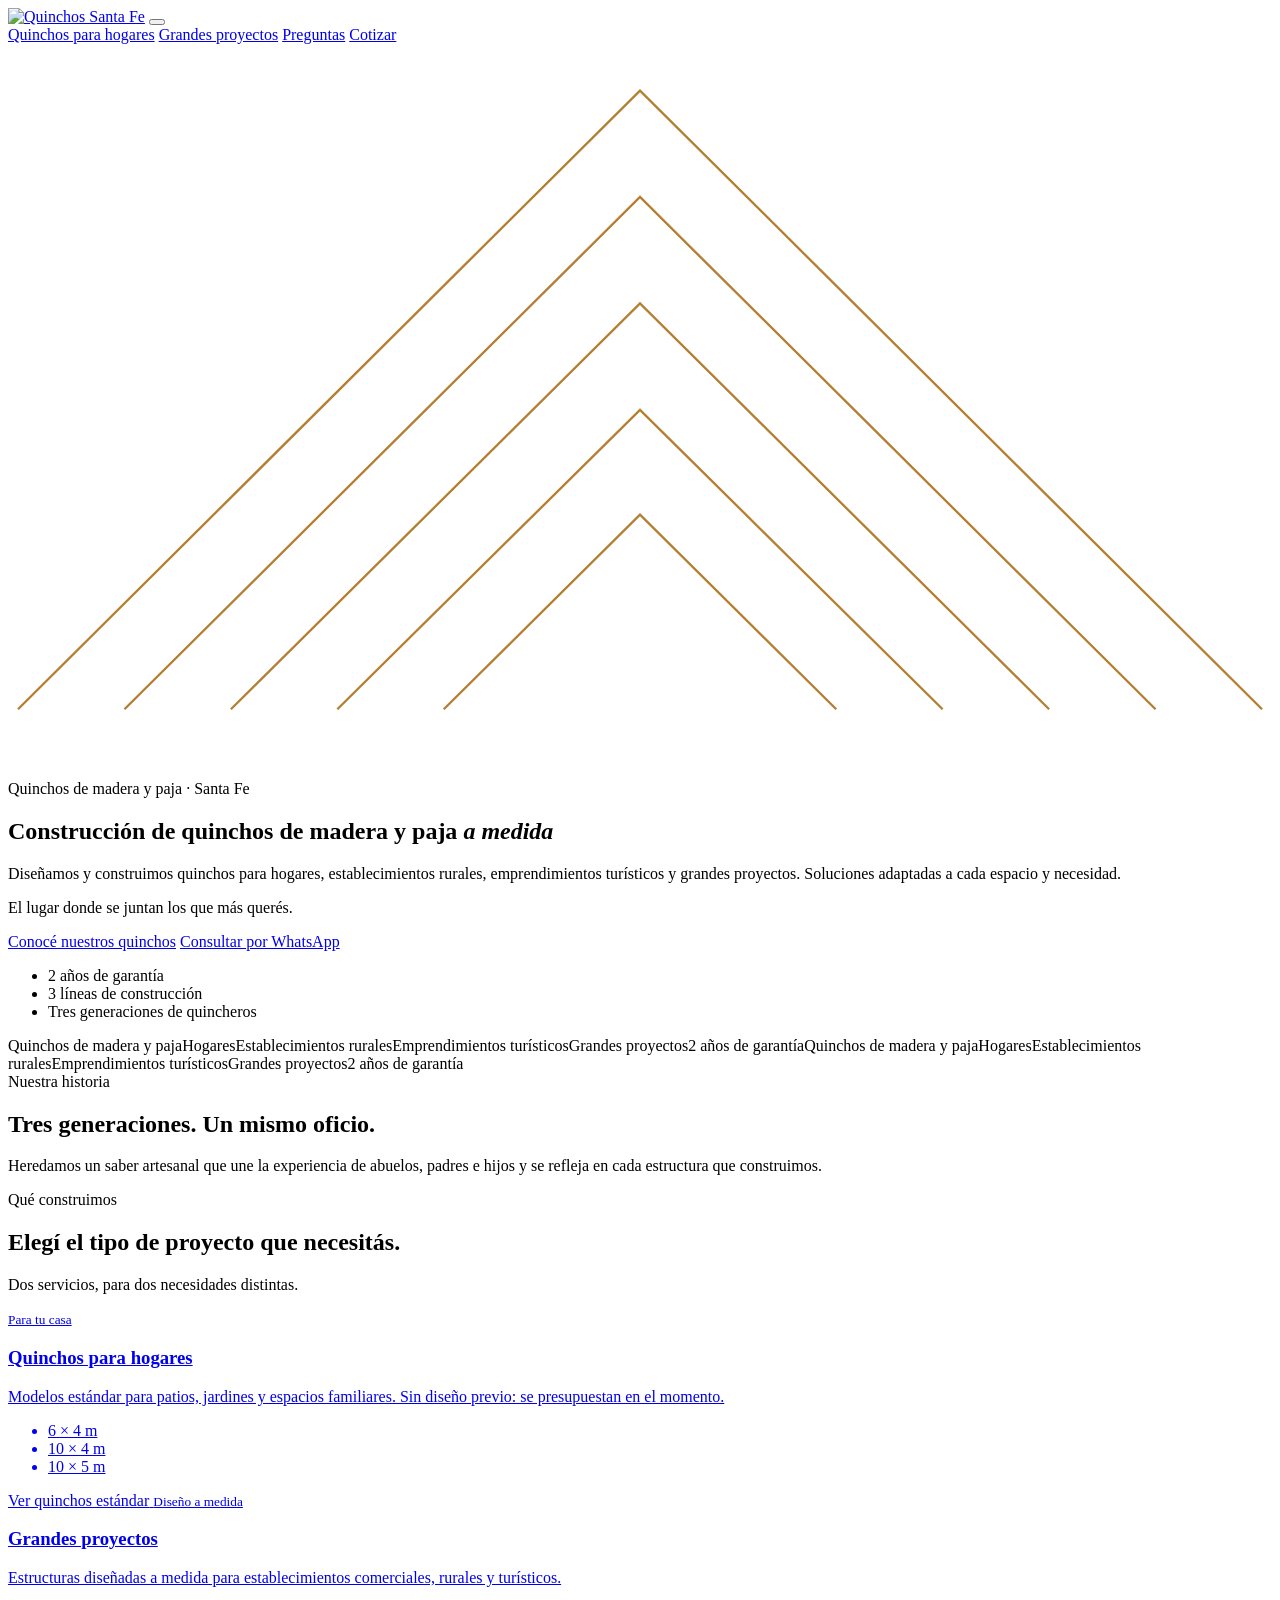
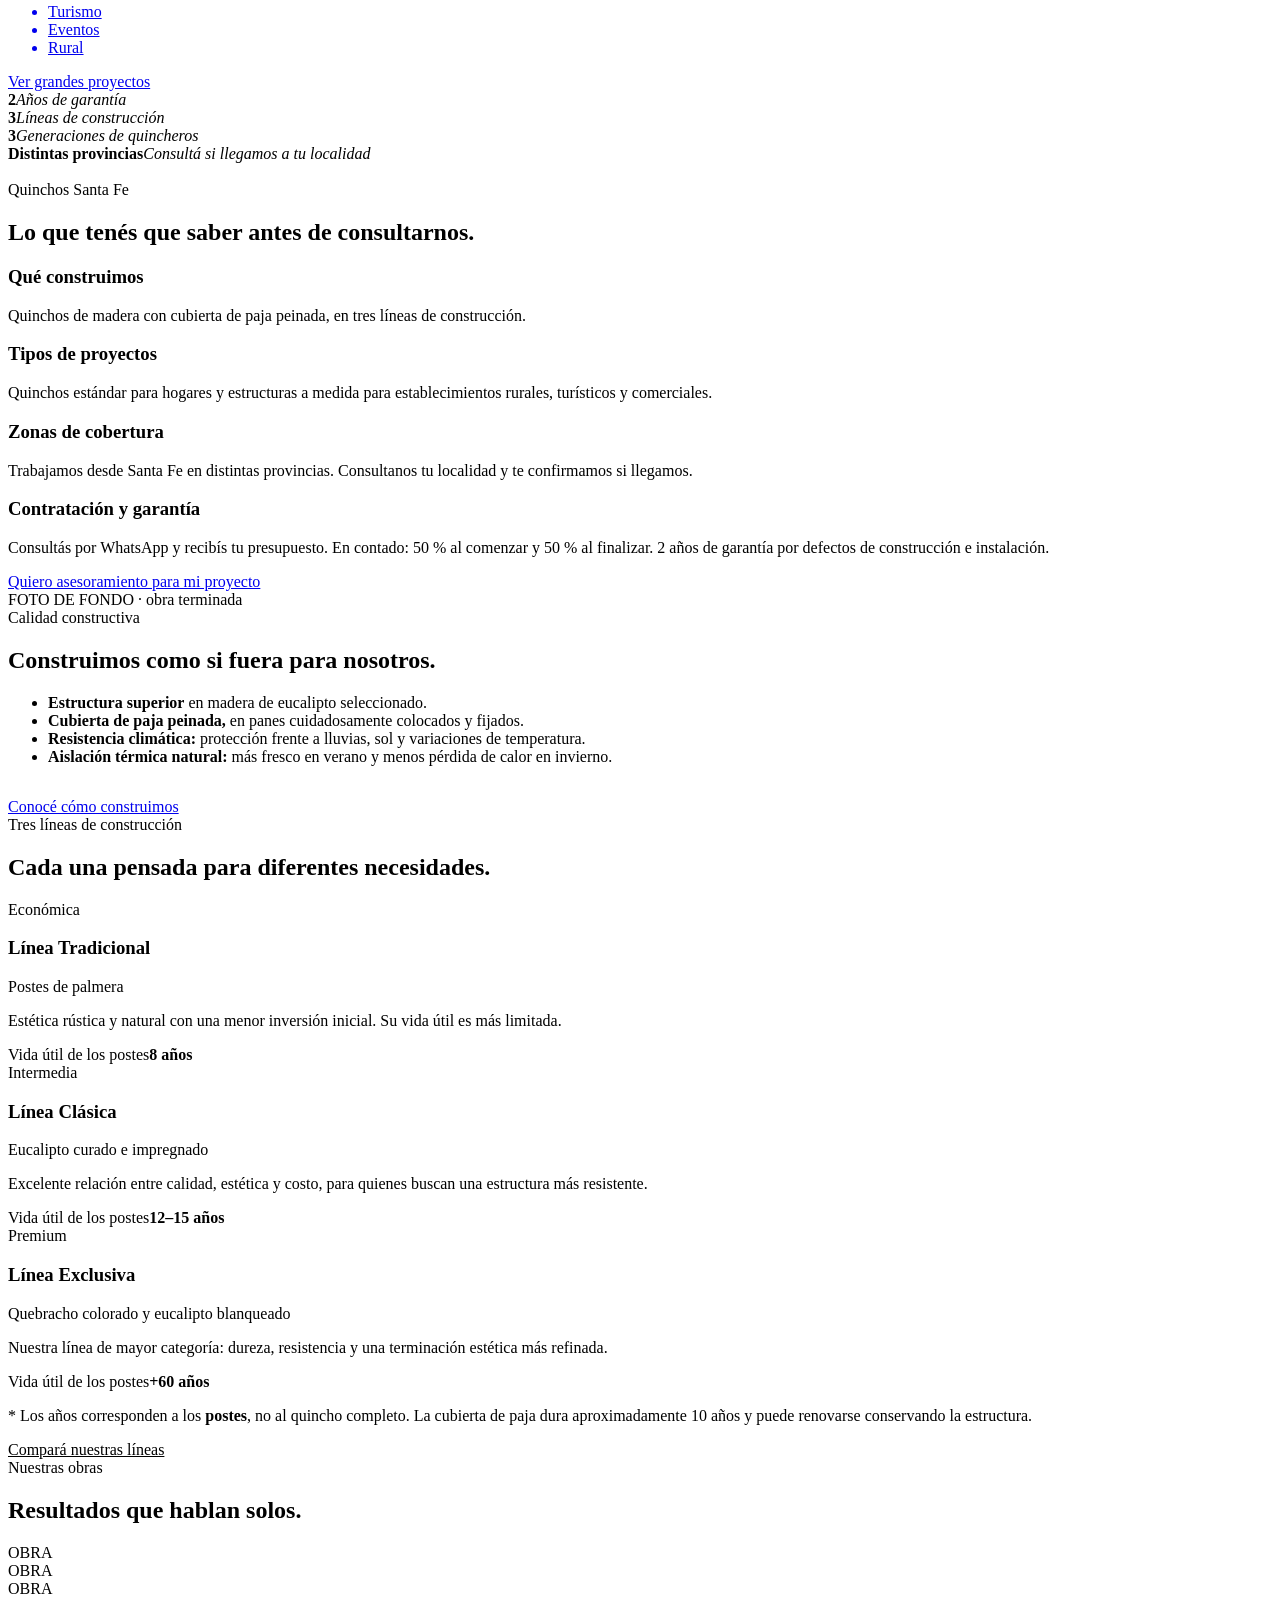
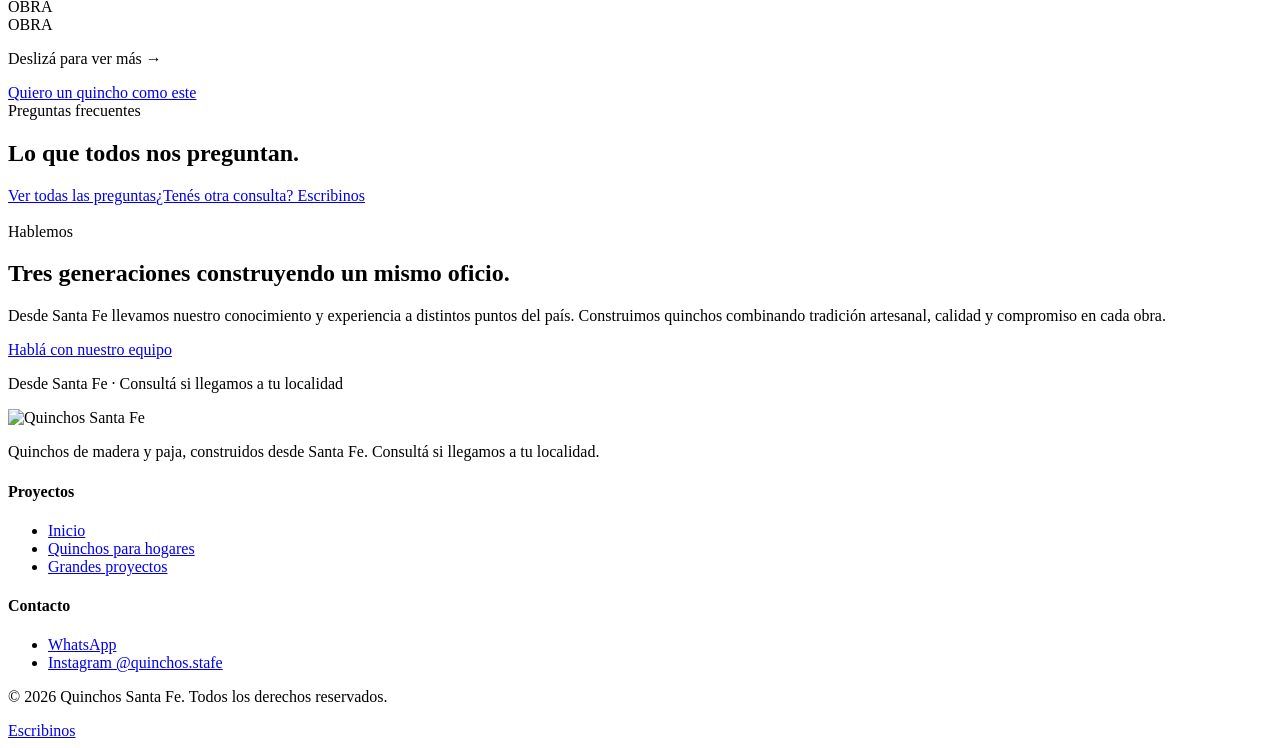
==== landings/institucional/index.html @ 36c2dd11 "Landings: ajustes de los PowerPoint (CTAs por seccion, FAQ por landing, foto de fondo, galeria desli" ====
<!doctype html>
<html lang="es-AR">
<head>
  <meta charset="utf-8">
  <meta name="viewport" content="width=device-width, initial-scale=1">
  <title>Quinchos de madera y paja a medida | Quinchos Santa Fe</title>
  <meta name="description" content="Construcción de quinchos de madera y paja a medida para hogares, establecimientos rurales, emprendimientos turísticos y grandes proyectos. Tres generaciones de quincheros.">
  <meta property="og:title" content="Quinchos de madera y paja a medida | Quinchos Santa Fe">
  <meta property="og:description" content="Construcción de quinchos de madera y paja a medida para hogares, establecimientos rurales, emprendimientos turísticos y grandes proyectos. Tres generaciones de quincheros.">
  <meta property="og:type" content="website">
  <link rel="preconnect" href="https://fonts.googleapis.com">
  <link rel="preconnect" href="https://fonts.gstatic.com" crossorigin>
  <link href="https://fonts.googleapis.com/css2?family=Poppins:wght@300;400;500;600&display=swap" rel="stylesheet">
  <link rel="stylesheet" href="https://cdn.jsdelivr.net/npm/lenis@1.1.13/dist/lenis.css">
  <link rel="stylesheet" href="/assets/css/base.css">
  <link rel="stylesheet" href="/assets/css/site.css">
</head>
<body data-landing="institucional">

<header class="site-header">
  <div class="container">
    <a href="/" class="logo" aria-label="Quinchos Santa Fe"><img src="/assets/img/logo-claro.png" alt="Quinchos Santa Fe" width="623" height="354"></a>
    <button class="nav-toggle" aria-label="Abrir menú" aria-expanded="false"><span></span></button>
    <nav class="nav">
      <a href="/minorista">Quinchos para hogares</a>
      <a href="/mayorista">Grandes proyectos</a>
      <a href="#faq">Preguntas</a>
      <a href="#contacto" class="btn btn--wa" data-wa="Hola! Quiero consultar por un quincho. ¿Me pueden asesorar?" data-loc="header">Cotizar</a>
    </nav>
  </div>
</header>

<main>
  <section class="hero hero--video">
    <!-- VIDEO DE PORTADA (pendiente): subí el archivo a landings/assets/video/portada.mp4
         (horizontal 1920x1080, sin audio, 10-15 s, menos de 8 MB) y quitá los comentarios de la línea de abajo:
    <video class="hero__video" autoplay muted loop playsinline preload="metadata" aria-hidden="true"><source src="/assets/video/portada.mp4" type="video/mp4"></video>
    -->
    <div class="hero__art" data-draw aria-hidden="true">
      <svg viewBox="0 0 760 440" fill="none" stroke="#B47F31" stroke-width="1.4">
        <path d="M6 400 L380 28 L754 400"/><path d="M70 400 L380 92 L690 400"/><path d="M134 400 L380 156 L626 400"/><path d="M198 400 L380 220 L562 400"/><path d="M262 400 L380 283 L498 400"/>
      </svg>
    </div>
    <div class="container">
      <span class="eyebrow" data-hero>Quinchos de madera y paja · Santa Fe</span>
      <h1 data-hero>Construcción de quinchos de madera y paja <em>a medida</em></h1>
      <p class="lead" data-hero>Diseñamos y construimos quinchos para hogares, establecimientos rurales, emprendimientos turísticos y grandes proyectos. Soluciones adaptadas a cada espacio y necesidad.</p>
      <p class="hero__quote" data-hero>El lugar donde se juntan los que más querés.</p>
      <div class="hero__cta" data-hero>
        <a href="#caminos" class="btn btn--primary">Conocé nuestros quinchos</a>
        <a href="#" class="btn btn--wa" data-wa="Hola! Quiero consultar por un quincho. ¿Me pueden asesorar?" data-loc="portada">Consultar por WhatsApp</a>
      </div>
      <ul class="hero__badges" data-hero>
        <li>2 años de garantía</li>
        <li>3 líneas de construcción</li>
        <li>Tres generaciones de quincheros</li>
      </ul>
    </div>
    <span class="scroll-hint"></span>
  </section>

  <div class="marquee" aria-hidden="true">
    <div class="marquee__track">
      <span>Quinchos de madera y paja</span><span>Hogares</span><span>Establecimientos rurales</span><span>Emprendimientos turísticos</span><span>Grandes proyectos</span><span>2 años de garantía</span><span>Quinchos de madera y paja</span><span>Hogares</span><span>Establecimientos rurales</span><span>Emprendimientos turísticos</span><span>Grandes proyectos</span><span>2 años de garantía</span>
    </div>
  </div>

  <section class="section legacy has-pattern has-pattern--soft">
    <div class="container">
      <span class="eyebrow" data-reveal>Nuestra historia</span>
      <h2 data-reveal>Tres generaciones. Un mismo oficio.</h2>
      <div class="diamond-rule" style="max-width:260px;margin-inline:auto" data-reveal><i></i></div>
      <p data-reveal>Heredamos un saber artesanal que une la experiencia de abuelos, padres e hijos y se refleja en cada estructura que construimos.</p>
    </div>
  </section>

  <section class="section" id="caminos" style="padding-top:0">
    <div class="container">
      <div class="section-head" data-reveal>
        <span class="eyebrow">Qué construimos</span>
        <h2>Elegí el tipo de proyecto que necesitás.</h2>
        <p class="lead">Dos servicios, para dos necesidades distintas.</p>
      </div>
      <div class="paths" data-stagger>
        <a href="/minorista" class="path">
          <small>Para tu casa</small>
          <h3>Quinchos para hogares</h3>
          <p>Modelos estándar para patios, jardines y espacios familiares. Sin diseño previo: se presupuestan en el momento.</p>
          <ul><li>6 × 4 m</li><li>10 × 4 m</li><li>10 × 5 m</li></ul>
          <span class="path__link">Ver quinchos estándar</span>
        </a>
        <a href="/mayorista" class="path path--olive">
          <small>Diseño a medida</small>
          <h3>Grandes proyectos</h3>
          <p>Estructuras diseñadas a medida para establecimientos comerciales, rurales y turísticos.</p>
          <ul><li>Turismo</li><li>Eventos</li><li>Rural</li></ul>
          <span class="path__link">Ver grandes proyectos</span>
        </a>
      </div>
    </div>
  </section>

  <section class="section has-pattern has-pattern--soft" style="padding-top:0">
    <div class="container stats" data-stagger>
      <div class="stat"><strong><span data-count="2">2</span></strong><em class="stat__label">Años de garantía</em></div>
      <div class="stat"><strong><span data-count="3">3</span></strong><em class="stat__label">Líneas de construcción</em></div>
      <div class="stat"><strong><span data-count="3">3</span></strong><em class="stat__label">Generaciones de quincheros</em></div>
      <div class="stat"><strong class="stat__text">Distintas provincias</strong><em class="stat__label">Consultá si llegamos a tu localidad</em></div>
    </div>
  </section>

  <section class="section section--dark roof has-pattern has-pattern--soft" id="empresa">
    <img class="watermark" src="/assets/img/isotipo-rombo.png" alt="" style="right:-6%;top:12%;width:min(520px,60vw)" data-parallax="0.08">
    <div class="container">
      <div class="section-head" data-reveal>
        <span class="eyebrow">Quinchos Santa Fe</span>
        <h2>Lo que tenés que saber antes de consultarnos.</h2>
      </div>
      <div class="info-grid" data-stagger style="color:var(--color-dark)">
        <article class="info"><h3>Qué construimos</h3><p>Quinchos de madera con cubierta de paja peinada, en tres líneas de construcción.</p></article>
        <article class="info"><h3>Tipos de proyectos</h3><p>Quinchos estándar para hogares y estructuras a medida para establecimientos rurales, turísticos y comerciales.</p></article>
        <article class="info"><h3>Zonas de cobertura</h3><p>Trabajamos desde Santa Fe en distintas provincias. Consultanos tu localidad y te confirmamos si llegamos.</p></article>
        <article class="info"><h3>Contratación y garantía</h3><p>Consultás por WhatsApp y recibís tu presupuesto. En contado: 50 % al comenzar y 50 % al finalizar. 2 años de garantía por defectos de construcción e instalación.</p></article>
      </div>
      <div class="faq-more"><a class="btn btn--wa" href="#" data-wa="Hola! Quiero asesoramiento para mi proyecto." data-loc="empresa">Quiero asesoramiento para mi proyecto</a></div>
    </div>
  </section>

  <!-- FOTO DE FONDO: reemplazar el div .bg-media por <img class="bg-media" src="/assets/img/calidad.jpg" alt="..."> -->
  <section class="section section--dark section--photo roof" id="calidad">
    <div class="bg-media ph" aria-hidden="true">FOTO DE FONDO · obra terminada</div>
    <div class="container">
      <div style="max-width:620px" data-reveal>
        <span class="eyebrow">Calidad constructiva</span>
        <h2>Construimos como si fuera para nosotros.</h2>
        <ul class="checks">
          <li><b>Estructura superior</b> en madera de eucalipto seleccionado.</li>
          <li><b>Cubierta de paja peinada,</b> en panes cuidadosamente colocados y fijados.</li>
          <li><b>Resistencia climática:</b> protección frente a lluvias, sol y variaciones de temperatura.</li>
          <li><b>Aislación térmica natural:</b> más fresco en verano y menos pérdida de calor en invierno.</li>
        </ul>
        <div class="hero__cta" style="margin-top:2rem"><a class="btn btn--ghost" href="/minorista#calidad">Conocé cómo construimos</a></div>
      </div>
    </div>
  </section>

  <section class="section">
    <div class="container">
      <div class="section-head section-head--center" data-reveal>
        <span class="eyebrow">Tres líneas de construcción</span>
        <h2>Cada una pensada para diferentes necesidades.</h2>
      </div>
      <div class="lines" data-stagger>
        <article class="line-card">
          <span class="tag">Económica</span><h3>Línea Tradicional</h3><span class="wood">Postes de palmera</span>
          <p>Estética rústica y natural con una menor inversión inicial. Su vida útil es más limitada.</p>
          <div class="life"><span>Vida útil de los postes</span><b>8 años</b></div>
        </article>
        <article class="line-card">
          <span class="tag">Intermedia</span><h3>Línea Clásica</h3><span class="wood">Eucalipto curado e impregnado</span>
          <p>Excelente relación entre calidad, estética y costo, para quienes buscan una estructura más resistente.</p>
          <div class="life"><span>Vida útil de los postes</span><b>12–15 años</b></div>
        </article>
        <article class="line-card line-card--featured">
          <span class="tag">Premium</span><h3>Línea Exclusiva</h3><span class="wood">Quebracho colorado y eucalipto blanqueado</span>
          <p>Nuestra línea de mayor categoría: dureza, resistencia y una terminación estética más refinada.</p>
          <div class="life"><span>Vida útil de los postes</span><b>+60 años</b></div>
        </article>
      </div>
      <p class="fineprint">* Los años corresponden a los <b>postes</b>, no al quincho completo. La cubierta de paja dura aproximadamente 10 años y puede renovarse conservando la estructura.</p>
      <div class="faq-more"><a href="/minorista#lineas" class="btn btn--ghost" style="color:var(--color-dark)">Compará nuestras líneas</a></div>
    </div>
  </section>

  <section class="section" id="obras">
    <div class="container">
      <div class="section-head" data-reveal>
        <span class="eyebrow">Nuestras obras</span>
        <h2>Resultados que hablan solos.</h2>
      </div>
      <div class="gallery" data-stagger>
        <div class="ph g1">OBRA</div><div class="ph g2">OBRA</div>
        <div class="ph g3">OBRA</div><div class="ph g4">OBRA</div><div class="ph g5">OBRA</div>
      </div>
      <p class="swipe-hint">Deslizá para ver más →</p>
      <div class="faq-more"><a class="btn btn--wa" href="#" data-wa="Hola! Vi sus obras y quiero un quincho como los que construyen." data-loc="obras">Quiero un quincho como este</a></div>
    </div>
  </section>

  <section class="section section--olive roof has-pattern has-pattern--soft" id="faq">
    <div class="container">
      <div class="section-head section-head--center" data-reveal>
        <span class="eyebrow">Preguntas frecuentes</span>
        <h2>Lo que todos nos preguntan.</h2>
      </div>
      <div class="faq" data-faq="1,2,3,4,8,5"></div>
      <div class="faq-more"><a class="btn btn--ghost" href="/minorista#faq">Ver todas las preguntas</a><a class="btn btn--wa" href="#" data-wa="Hola! Quiero consultar por un quincho. ¿Me pueden asesorar?" data-loc="faq">¿Tenés otra consulta? Escribinos</a></div>
    </div>
  </section>
  <section class="section section--dark cta has-pattern" id="contacto">
    <img class="watermark" src="/assets/img/isotipo-rombo.png" alt="">
    <div class="container">
      <span class="eyebrow">Hablemos</span>
      <h2 data-reveal>Tres generaciones construyendo un mismo oficio.</h2>
      <p class="lead" data-reveal data-delay=".1">Desde Santa Fe llevamos nuestro conocimiento y experiencia a distintos puntos del país. Construimos quinchos combinando tradición artesanal, calidad y compromiso en cada obra.</p>
      <a class="btn btn--wa" data-reveal data-delay=".2" href="#" data-wa="Hola! Quiero consultar por un quincho. ¿Me pueden asesorar?" data-loc="cierre">Hablá con nuestro equipo</a>
      <p class="cta__sub" data-reveal data-delay=".3">Desde Santa Fe · Consultá si llegamos a tu localidad</p>
    </div>
  </section>
</main>

<footer class="site-footer">
  <div class="container">
    <div>
      <img class="footer-logo" src="/assets/img/logo-claro.png" alt="Quinchos Santa Fe" width="623" height="354">
      <p>Quinchos de madera y paja, construidos desde Santa Fe. Consultá si llegamos a tu localidad.</p>
    </div>
    <div><h4>Proyectos</h4><ul><li><a href="/">Inicio</a></li><li><a href="/minorista">Quinchos para hogares</a></li><li><a href="/mayorista">Grandes proyectos</a></li></ul></div>
    <div><h4>Contacto</h4><ul><li><a href="#" data-wa="Hola! Quiero hacer una consulta." data-loc="footer">WhatsApp</a></li><li><a href="https://www.instagram.com/quinchos.stafe/" target="_blank" rel="noopener">Instagram @quinchos.stafe</a></li></ul></div>
    <p class="legal">© 2026 Quinchos Santa Fe. Todos los derechos reservados.</p>
  </div>
</footer>

<a class="wa-float" href="#" data-wa="Hola! Quiero consultar por un quincho. ¿Me pueden asesorar?" data-loc="flotante" aria-label="Escribinos por WhatsApp"><span>Escribinos</span></a>

<script src="https://cdnjs.cloudflare.com/ajax/libs/gsap/3.12.5/gsap.min.js"></script>
<script src="https://cdnjs.cloudflare.com/ajax/libs/gsap/3.12.5/ScrollTrigger.min.js"></script>
<script src="https://cdn.jsdelivr.net/npm/lenis@1.1.13/dist/lenis.min.js"></script>
<script src="/assets/js/faq.js"></script>
<script src="/assets/js/main.js"></script>
</body>
</html>
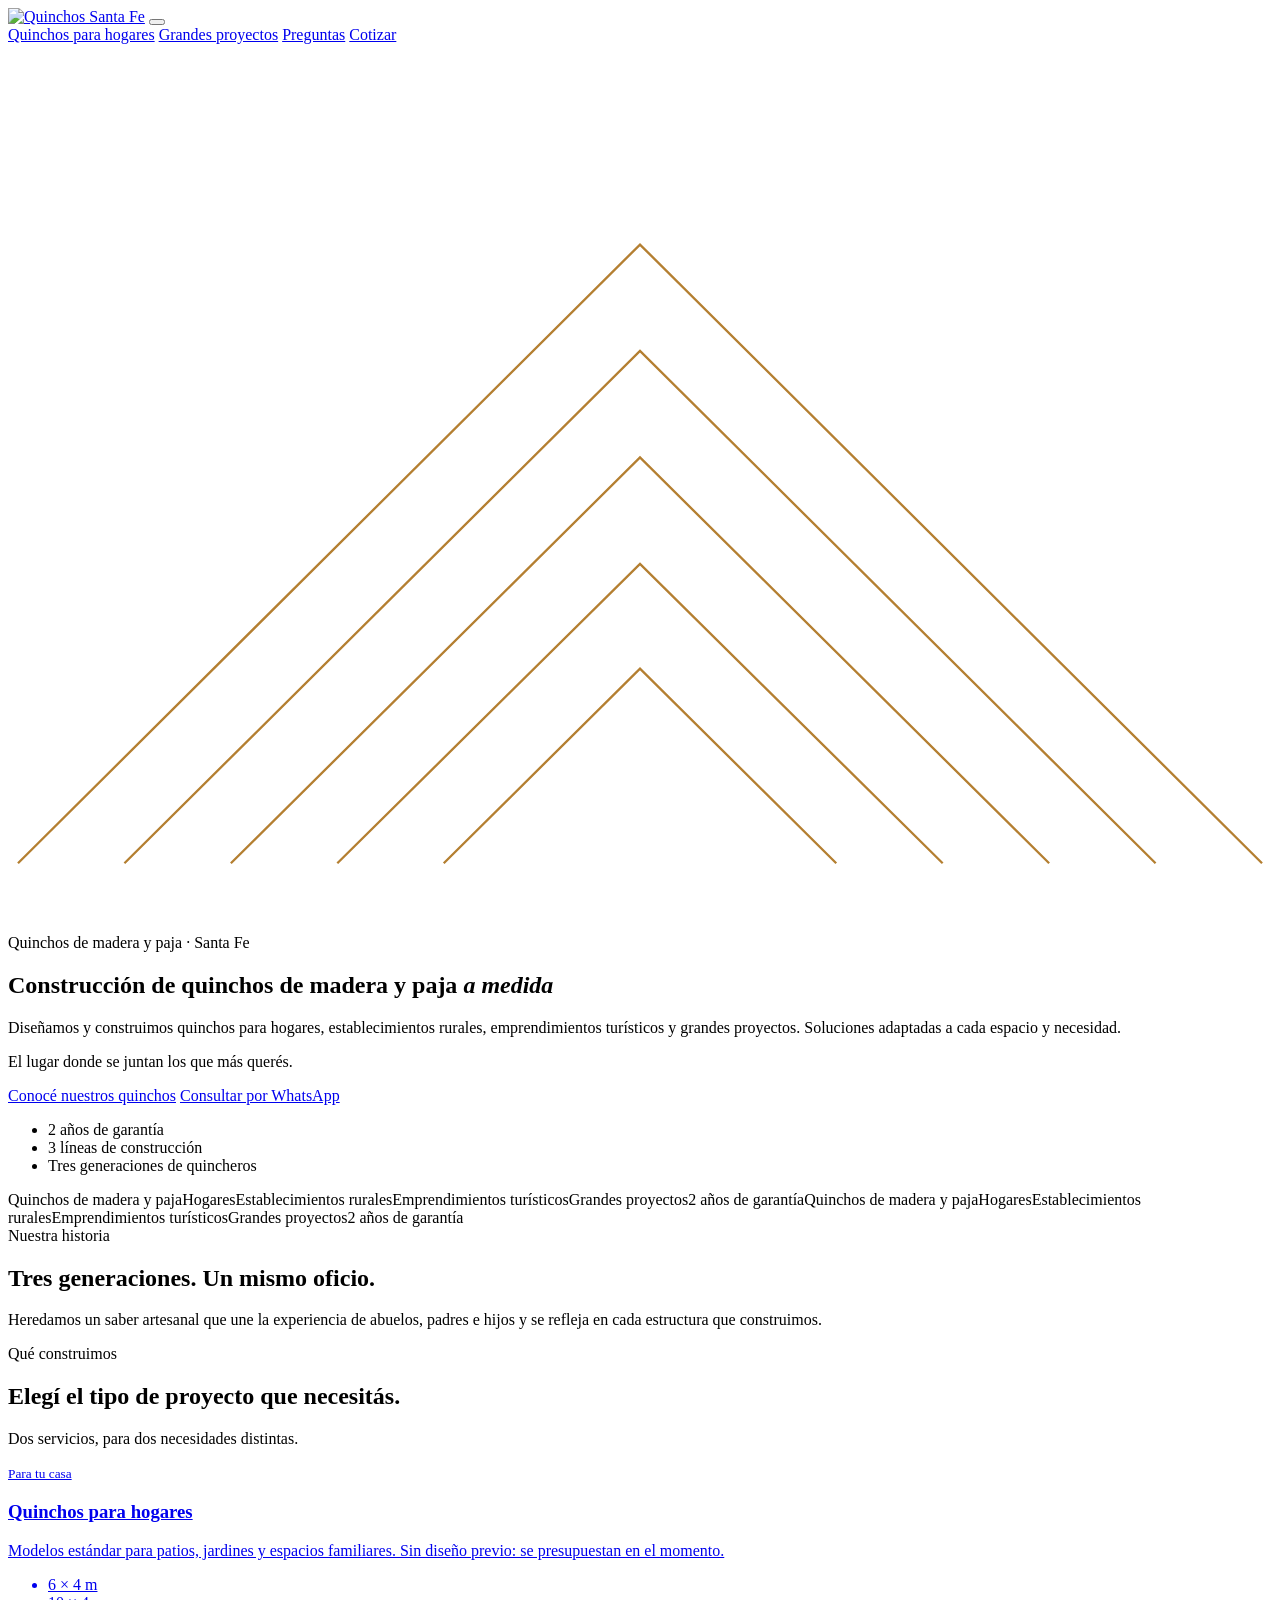
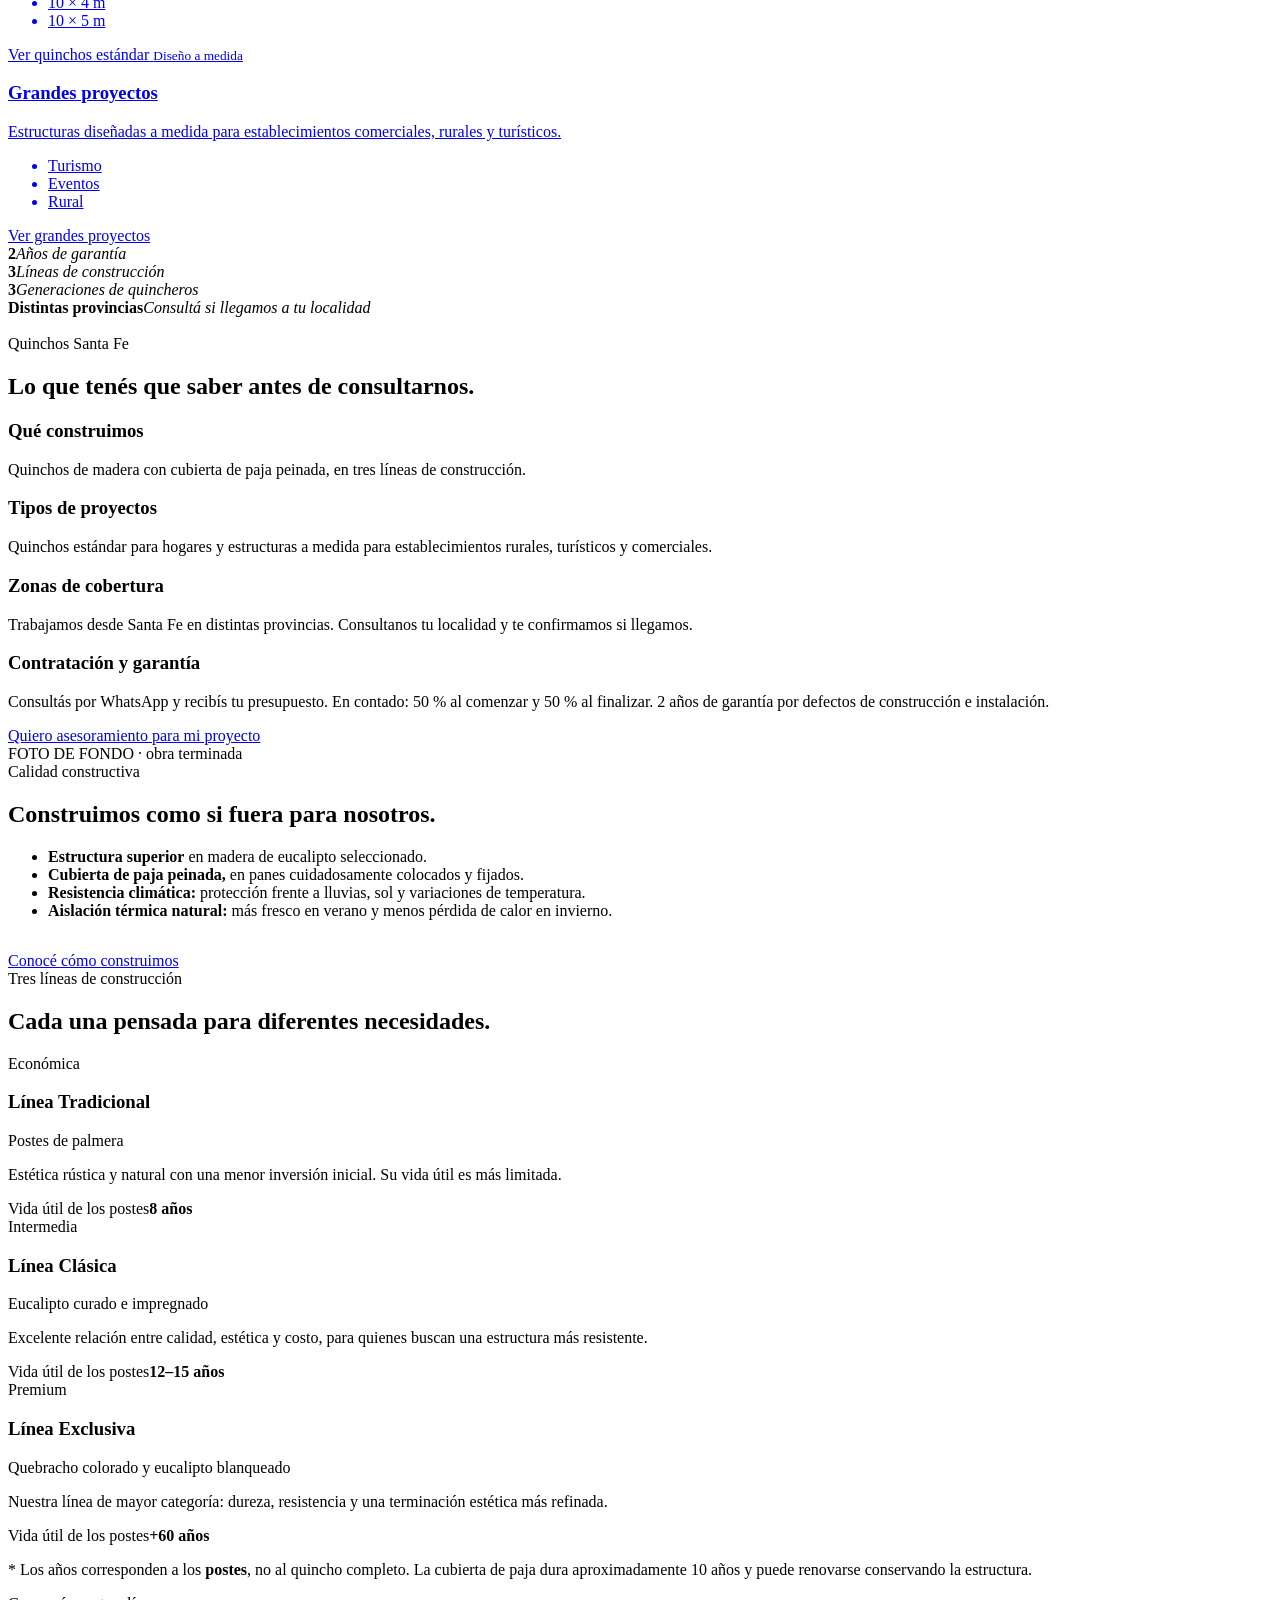
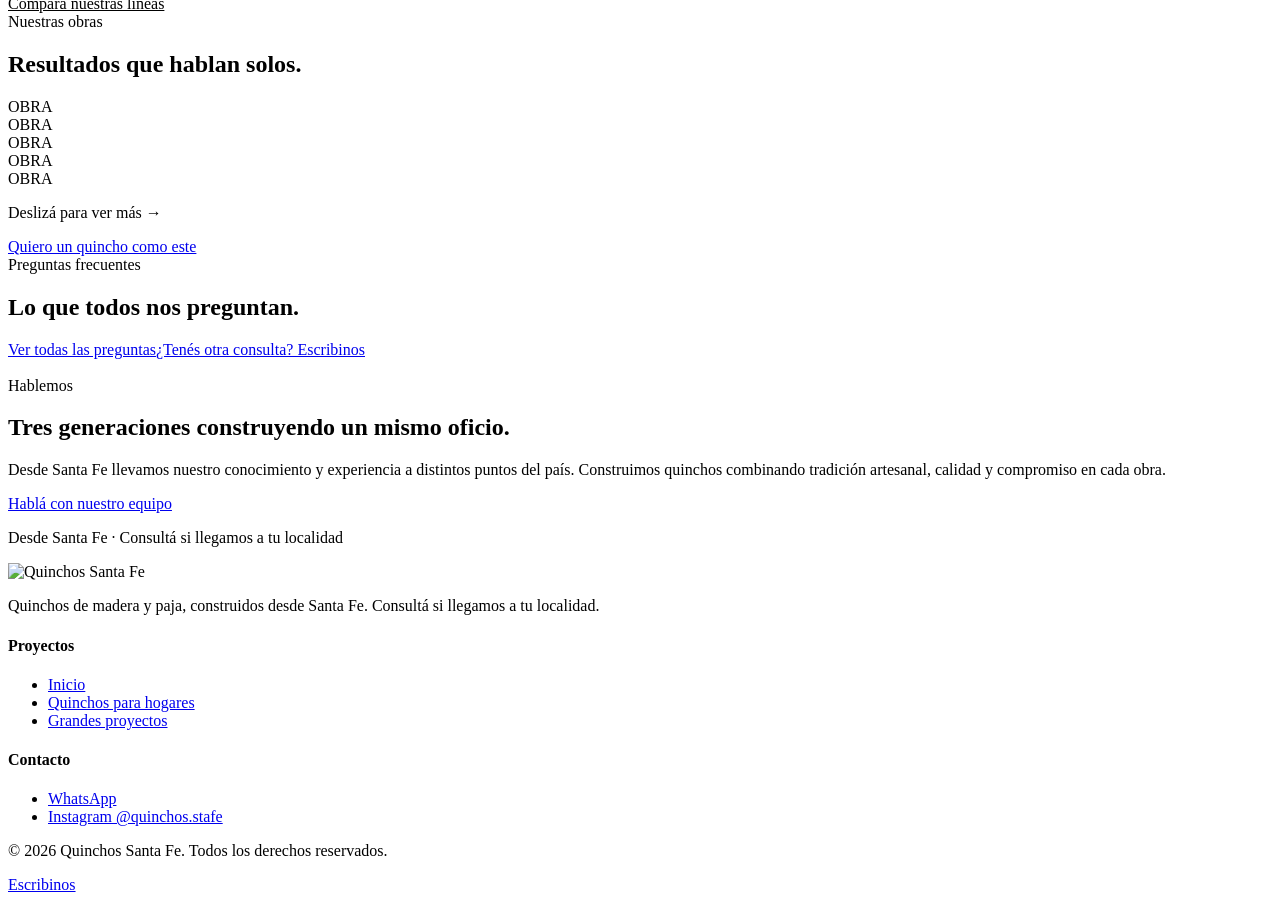
==== commit 66246198: "Landings: video de portada, se eliminan Durabilidad y Como pedir, contenido fiel al documento Co-Aut" ====
--- a/landings/institucional/index.html
+++ b/landings/institucional/index.html
@@ -14,6 +14,7 @@
   <link rel="stylesheet" href="https://cdn.jsdelivr.net/npm/lenis@1.1.13/dist/lenis.css">
   <link rel="stylesheet" href="/assets/css/base.css">
   <link rel="stylesheet" href="/assets/css/site.css">
+  <link rel="preload" as="image" href="/assets/video/hero-quinchos-santa-fe-poster.jpg" fetchpriority="high">
 </head>
 <body data-landing="institucional">
 
@@ -32,10 +33,7 @@
 
 <main>
   <section class="hero hero--video">
-    <!-- VIDEO DE PORTADA (pendiente): subí el archivo a landings/assets/video/portada.mp4
-         (horizontal 1920x1080, sin audio, 10-15 s, menos de 8 MB) y quitá los comentarios de la línea de abajo:
-    <video class="hero__video" autoplay muted loop playsinline preload="metadata" aria-hidden="true"><source src="/assets/video/portada.mp4" type="video/mp4"></video>
-    -->
+    <video class="hero__video" autoplay muted loop playsinline preload="metadata" poster="/assets/video/hero-quinchos-santa-fe-poster.jpg" aria-hidden="true"><source src="/assets/video/hero-quinchos-santa-fe-web.mp4" type="video/mp4"></video>
     <div class="hero__art" data-draw aria-hidden="true">
       <svg viewBox="0 0 760 440" fill="none" stroke="#B47F31" stroke-width="1.4">
         <path d="M6 400 L380 28 L754 400"/><path d="M70 400 L380 92 L690 400"/><path d="M134 400 L380 156 L626 400"/><path d="M198 400 L380 220 L562 400"/><path d="M262 400 L380 283 L498 400"/>
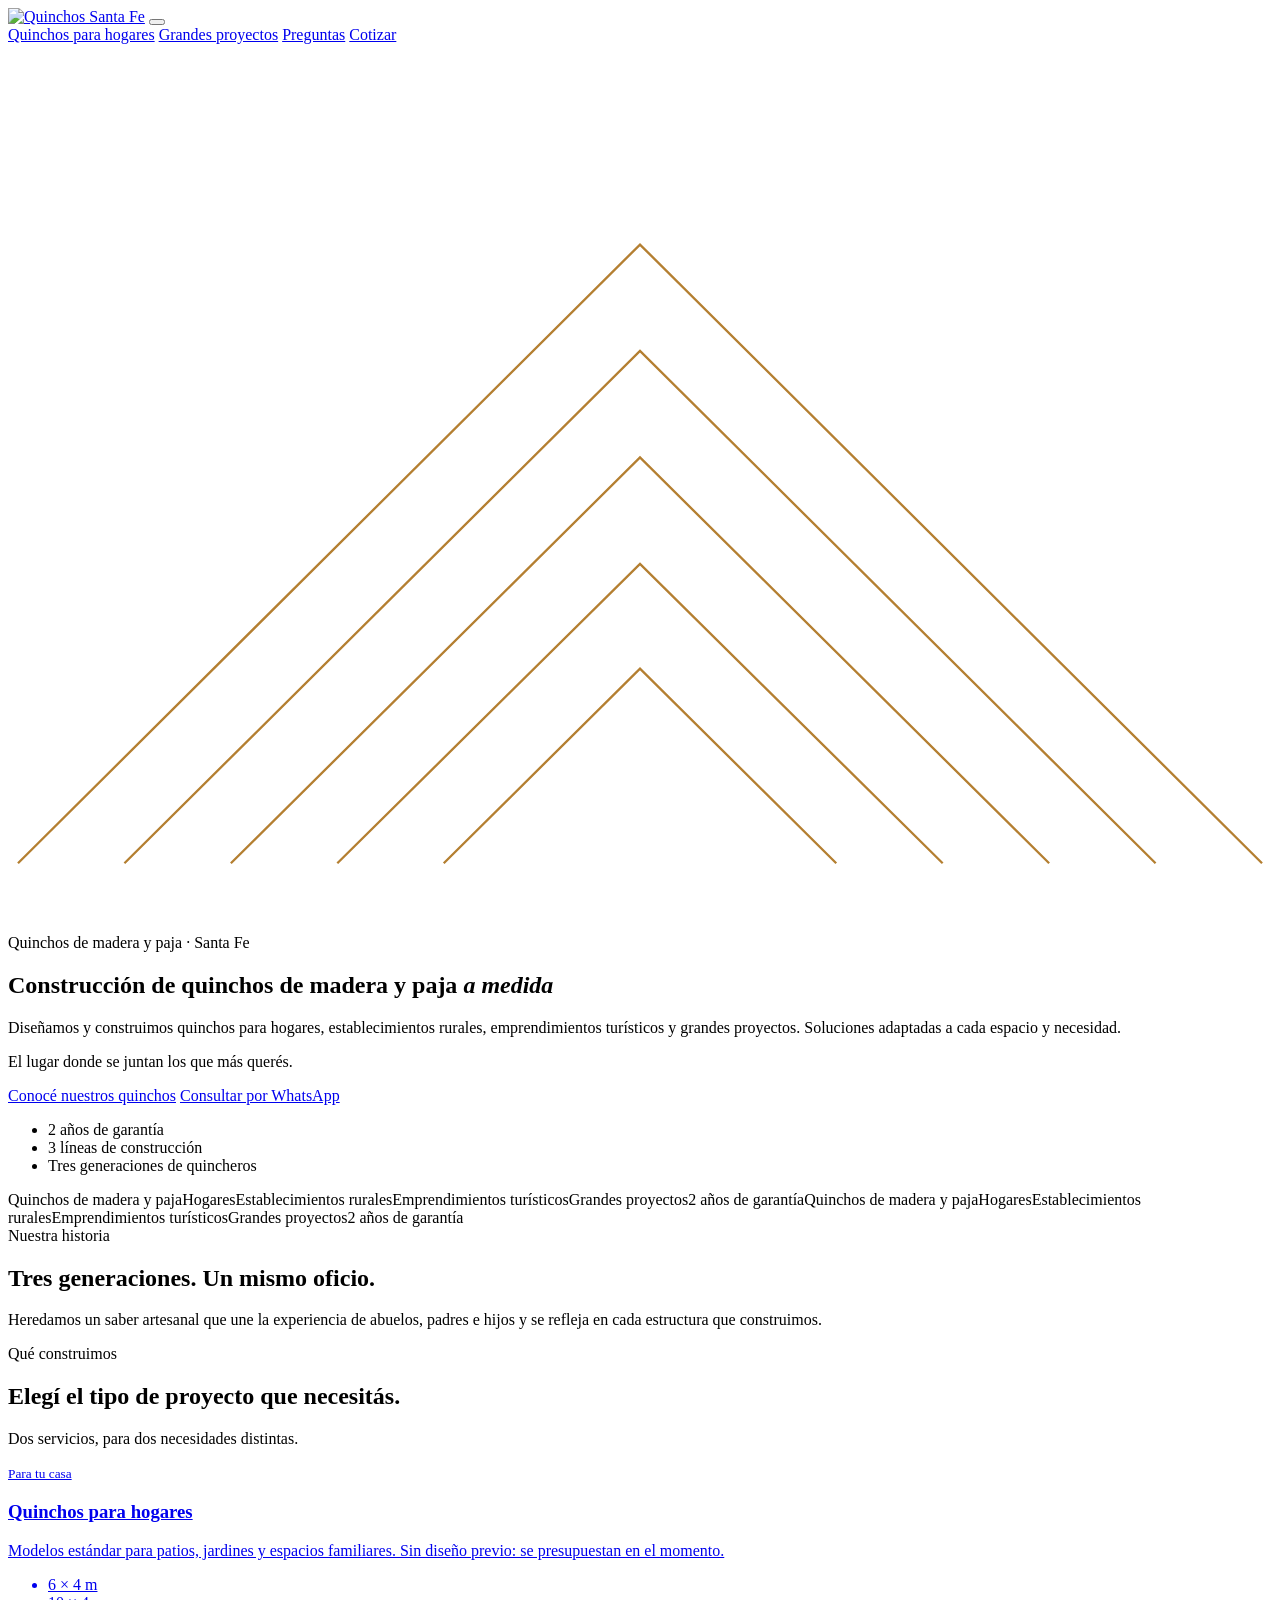
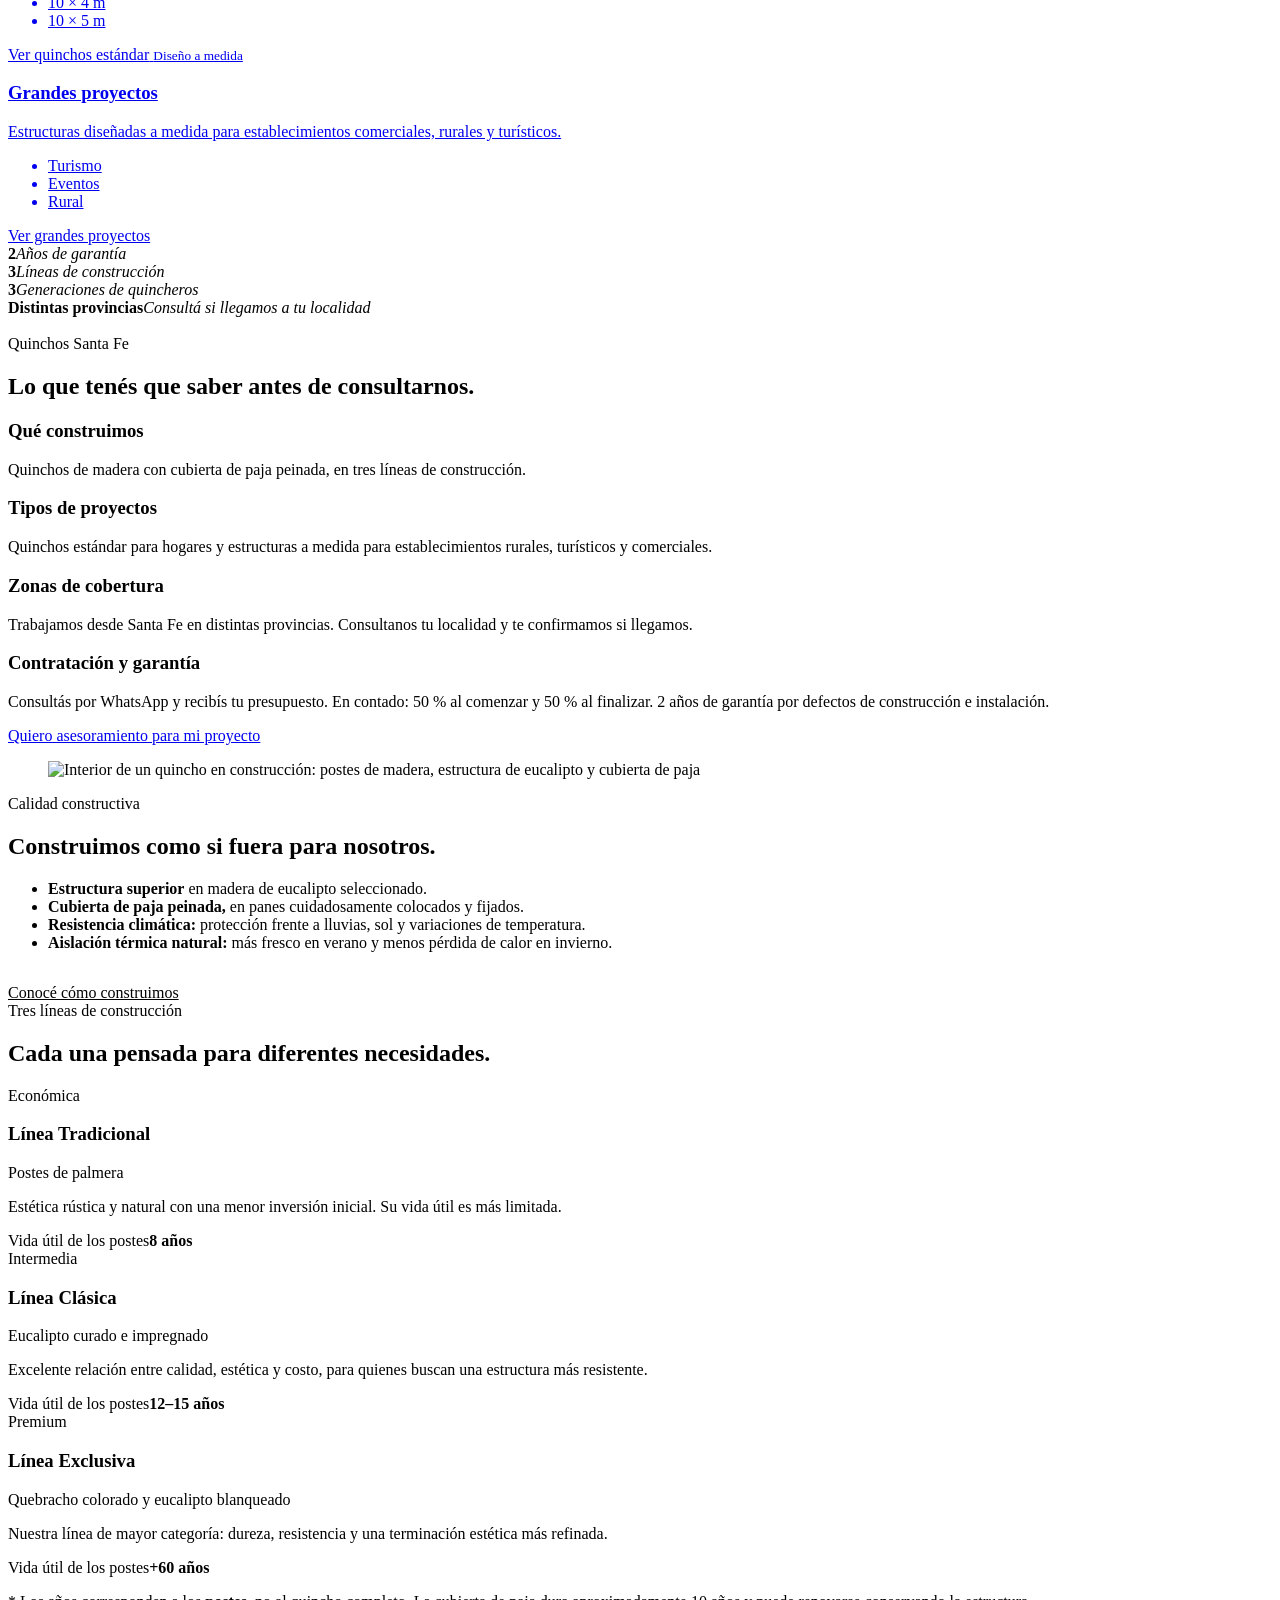
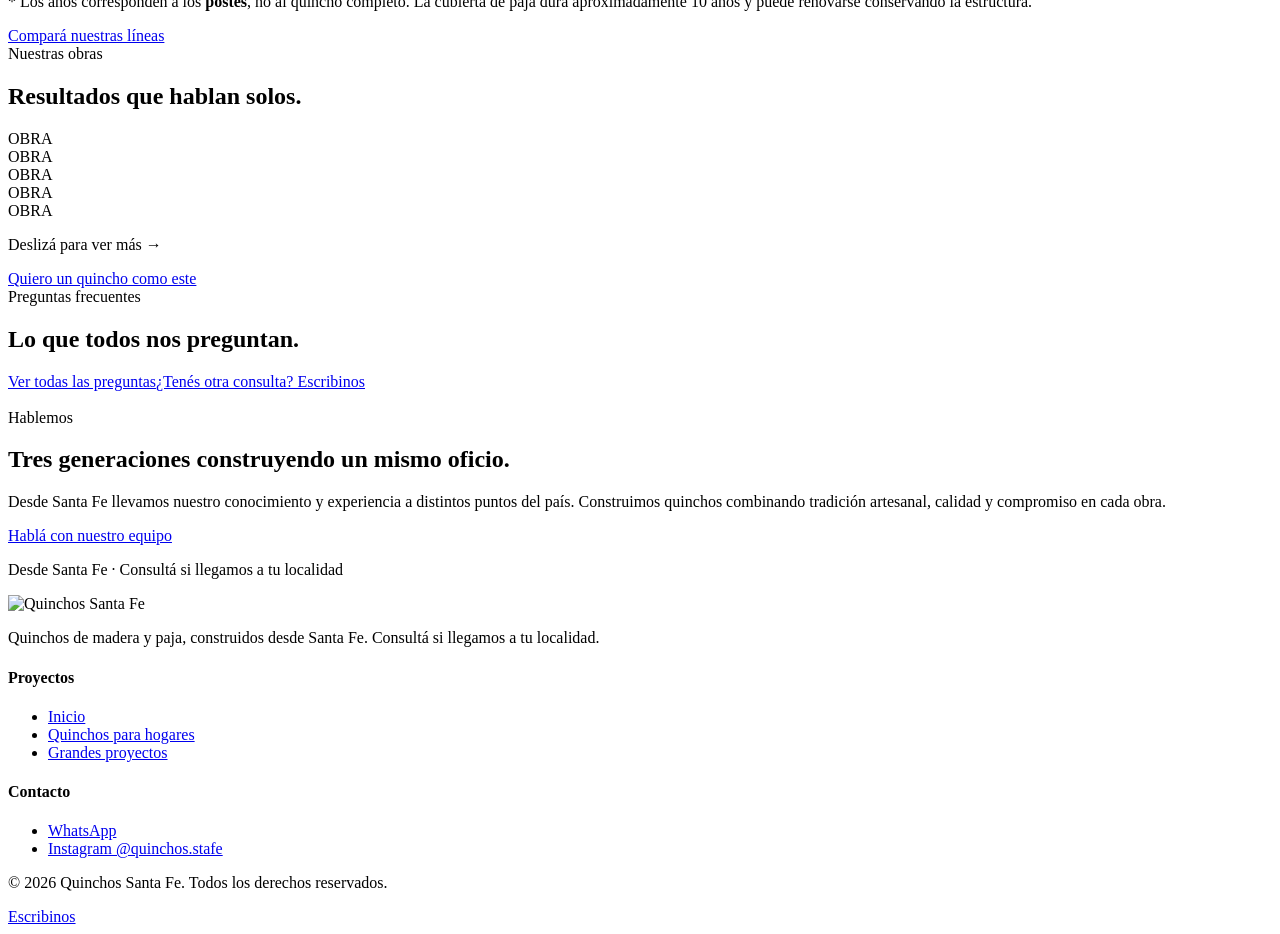
==== commit ae9446e9: "Institucional: foto en calidad constructiva (foto izquierda, contenido derecha). Mayorista: se quita" ====
--- a/landings/institucional/index.html
+++ b/landings/institucional/index.html
@@ -1,6 +1,13 @@
 <!doctype html>
 <html lang="es-AR">
 <head>
+  <!-- Google Tag Manager -->
+  <script>(function(w,d,s,l,i){w[l]=w[l]||[];w[l].push({'gtm.start':
+  new Date().getTime(),event:'gtm.js'});var f=d.getElementsByTagName(s)[0],
+  j=d.createElement(s),dl=l!='dataLayer'?'&l='+l:'';j.async=true;j.src=
+  'https://www.googletagmanager.com/gtm.js?id='+i+dl;f.parentNode.insertBefore(j,f);
+  })(window,document,'script','dataLayer','GTM-WJ6PQSWX');</script>
+  <!-- End Google Tag Manager -->
   <meta charset="utf-8">
   <meta name="viewport" content="width=device-width, initial-scale=1">
   <title>Quinchos de madera y paja a medida | Quinchos Santa Fe</title>
@@ -17,6 +24,10 @@
   <link rel="preload" as="image" href="/assets/video/hero-quinchos-santa-fe-poster.jpg" fetchpriority="high">
 </head>
 <body data-landing="institucional">
+<!-- Google Tag Manager (noscript) -->
+<noscript><iframe src="https://www.googletagmanager.com/ns.html?id=GTM-WJ6PQSWX"
+height="0" width="0" style="display:none;visibility:hidden"></iframe></noscript>
+<!-- End Google Tag Manager (noscript) -->
 
 <header class="site-header">
   <div class="container">
@@ -124,11 +135,10 @@
     </div>
   </section>
 
-  <!-- FOTO DE FONDO: reemplazar el div .bg-media por <img class="bg-media" src="/assets/img/calidad.jpg" alt="..."> -->
-  <section class="section section--dark section--photo roof" id="calidad">
-    <div class="bg-media ph" aria-hidden="true">FOTO DE FONDO · obra terminada</div>
-    <div class="container">
-      <div style="max-width:620px" data-reveal>
+  <section class="section" id="calidad">
+    <div class="container split">
+      <figure class="photo" data-reveal="left"><img src="/assets/img/calidad-estructura.jpg" alt="Interior de un quincho en construcción: postes de madera, estructura de eucalipto y cubierta de paja" width="960" height="1280" loading="lazy"></figure>
+      <div data-reveal="right">
         <span class="eyebrow">Calidad constructiva</span>
         <h2>Construimos como si fuera para nosotros.</h2>
         <ul class="checks">
@@ -137,24 +147,24 @@
           <li><b>Resistencia climática:</b> protección frente a lluvias, sol y variaciones de temperatura.</li>
           <li><b>Aislación térmica natural:</b> más fresco en verano y menos pérdida de calor en invierno.</li>
         </ul>
-        <div class="hero__cta" style="margin-top:2rem"><a class="btn btn--ghost" href="/minorista#calidad">Conocé cómo construimos</a></div>
-      </div>
-    </div>
-  </section>
-
-  <section class="section">
+        <div class="hero__cta" style="margin-top:2rem"><a class="btn btn--ghost" href="/minorista#calidad" style="color:var(--color-dark)">Conocé cómo construimos</a></div>
+      </div>
+    </div>
+  </section>
+
+  <section class="section section--dark roof has-pattern has-pattern--soft">
     <div class="container">
       <div class="section-head section-head--center" data-reveal>
         <span class="eyebrow">Tres líneas de construcción</span>
         <h2>Cada una pensada para diferentes necesidades.</h2>
       </div>
       <div class="lines" data-stagger>
-        <article class="line-card">
+        <article class="line-card" style="color:var(--color-dark)">
           <span class="tag">Económica</span><h3>Línea Tradicional</h3><span class="wood">Postes de palmera</span>
           <p>Estética rústica y natural con una menor inversión inicial. Su vida útil es más limitada.</p>
           <div class="life"><span>Vida útil de los postes</span><b>8 años</b></div>
         </article>
-        <article class="line-card">
+        <article class="line-card" style="color:var(--color-dark)">
           <span class="tag">Intermedia</span><h3>Línea Clásica</h3><span class="wood">Eucalipto curado e impregnado</span>
           <p>Excelente relación entre calidad, estética y costo, para quienes buscan una estructura más resistente.</p>
           <div class="life"><span>Vida útil de los postes</span><b>12–15 años</b></div>
@@ -165,8 +175,8 @@
           <div class="life"><span>Vida útil de los postes</span><b>+60 años</b></div>
         </article>
       </div>
-      <p class="fineprint">* Los años corresponden a los <b>postes</b>, no al quincho completo. La cubierta de paja dura aproximadamente 10 años y puede renovarse conservando la estructura.</p>
-      <div class="faq-more"><a href="/minorista#lineas" class="btn btn--ghost" style="color:var(--color-dark)">Compará nuestras líneas</a></div>
+      <p class="fineprint" style="color:var(--color-bg)">* Los años corresponden a los <b>postes</b>, no al quincho completo. La cubierta de paja dura aproximadamente 10 años y puede renovarse conservando la estructura.</p>
+      <div class="faq-more"><a href="/minorista#lineas" class="btn btn--ghost">Compará nuestras líneas</a></div>
     </div>
   </section>
 
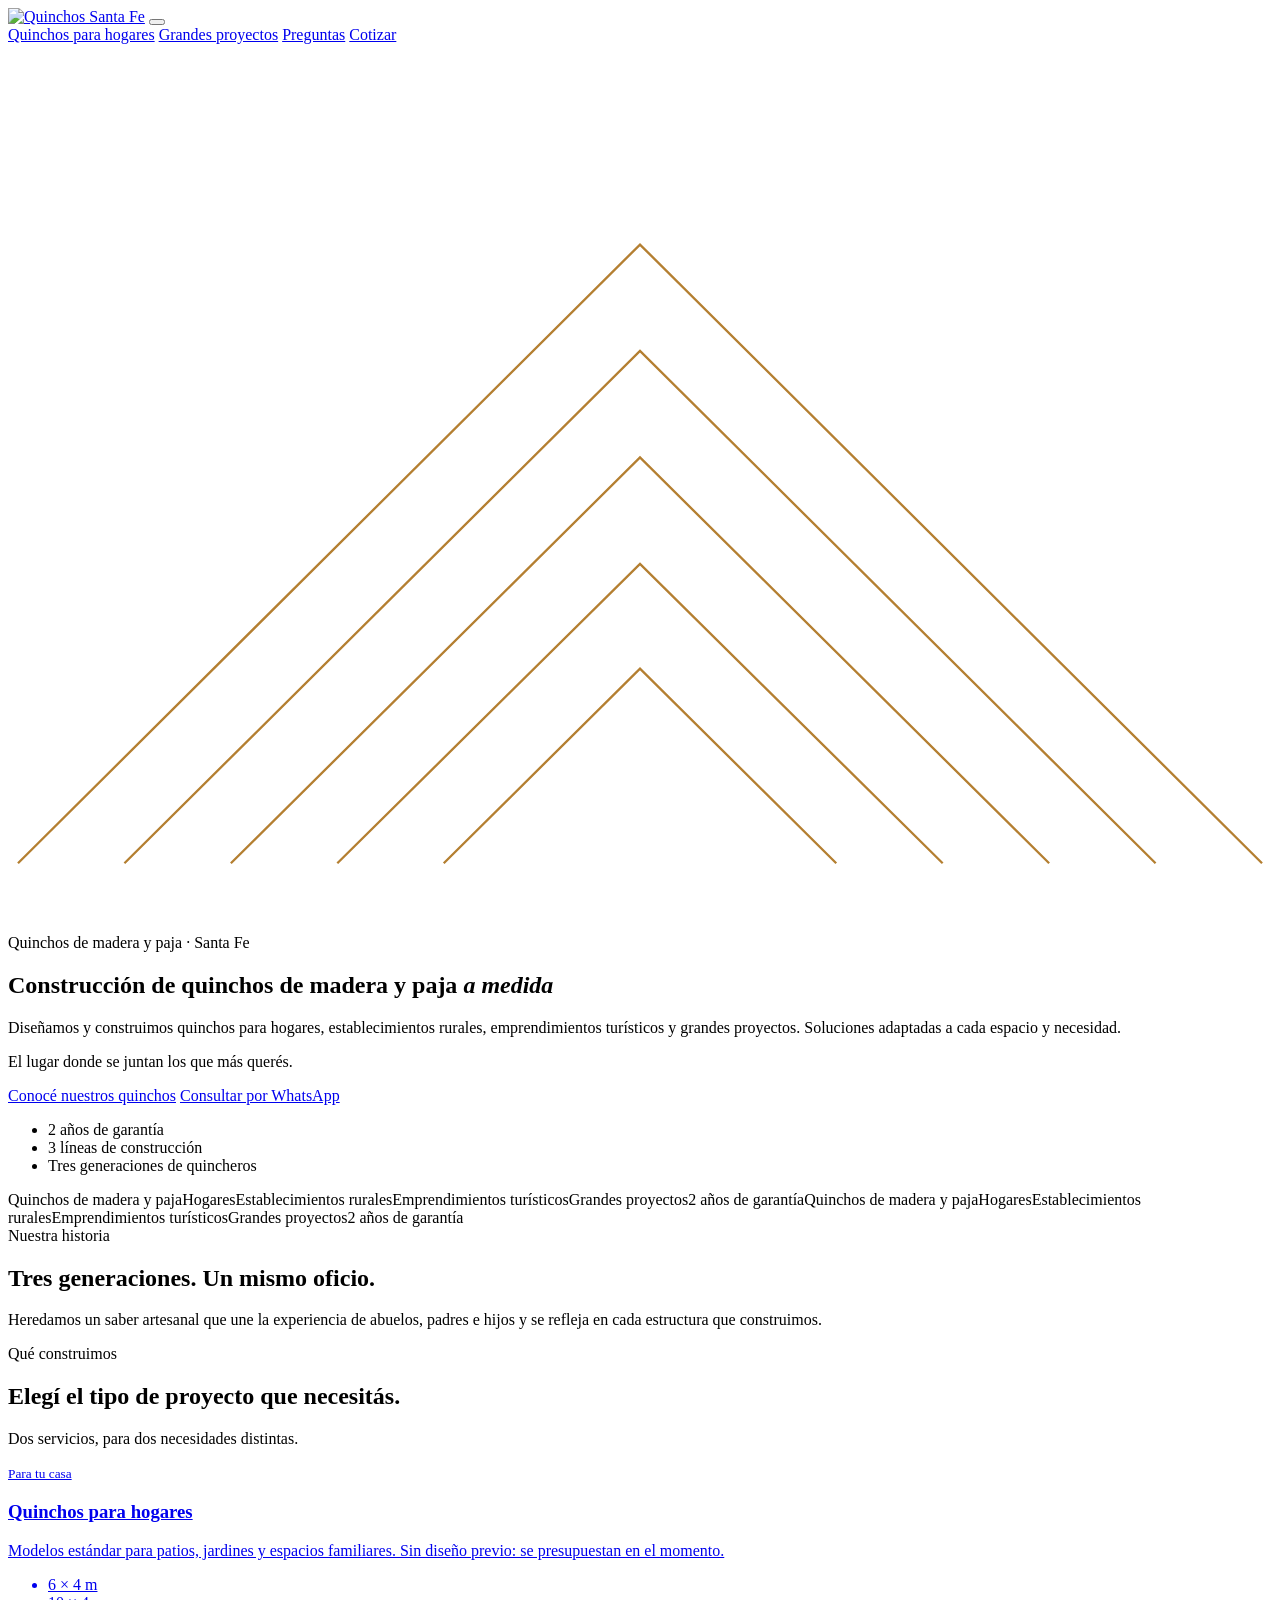
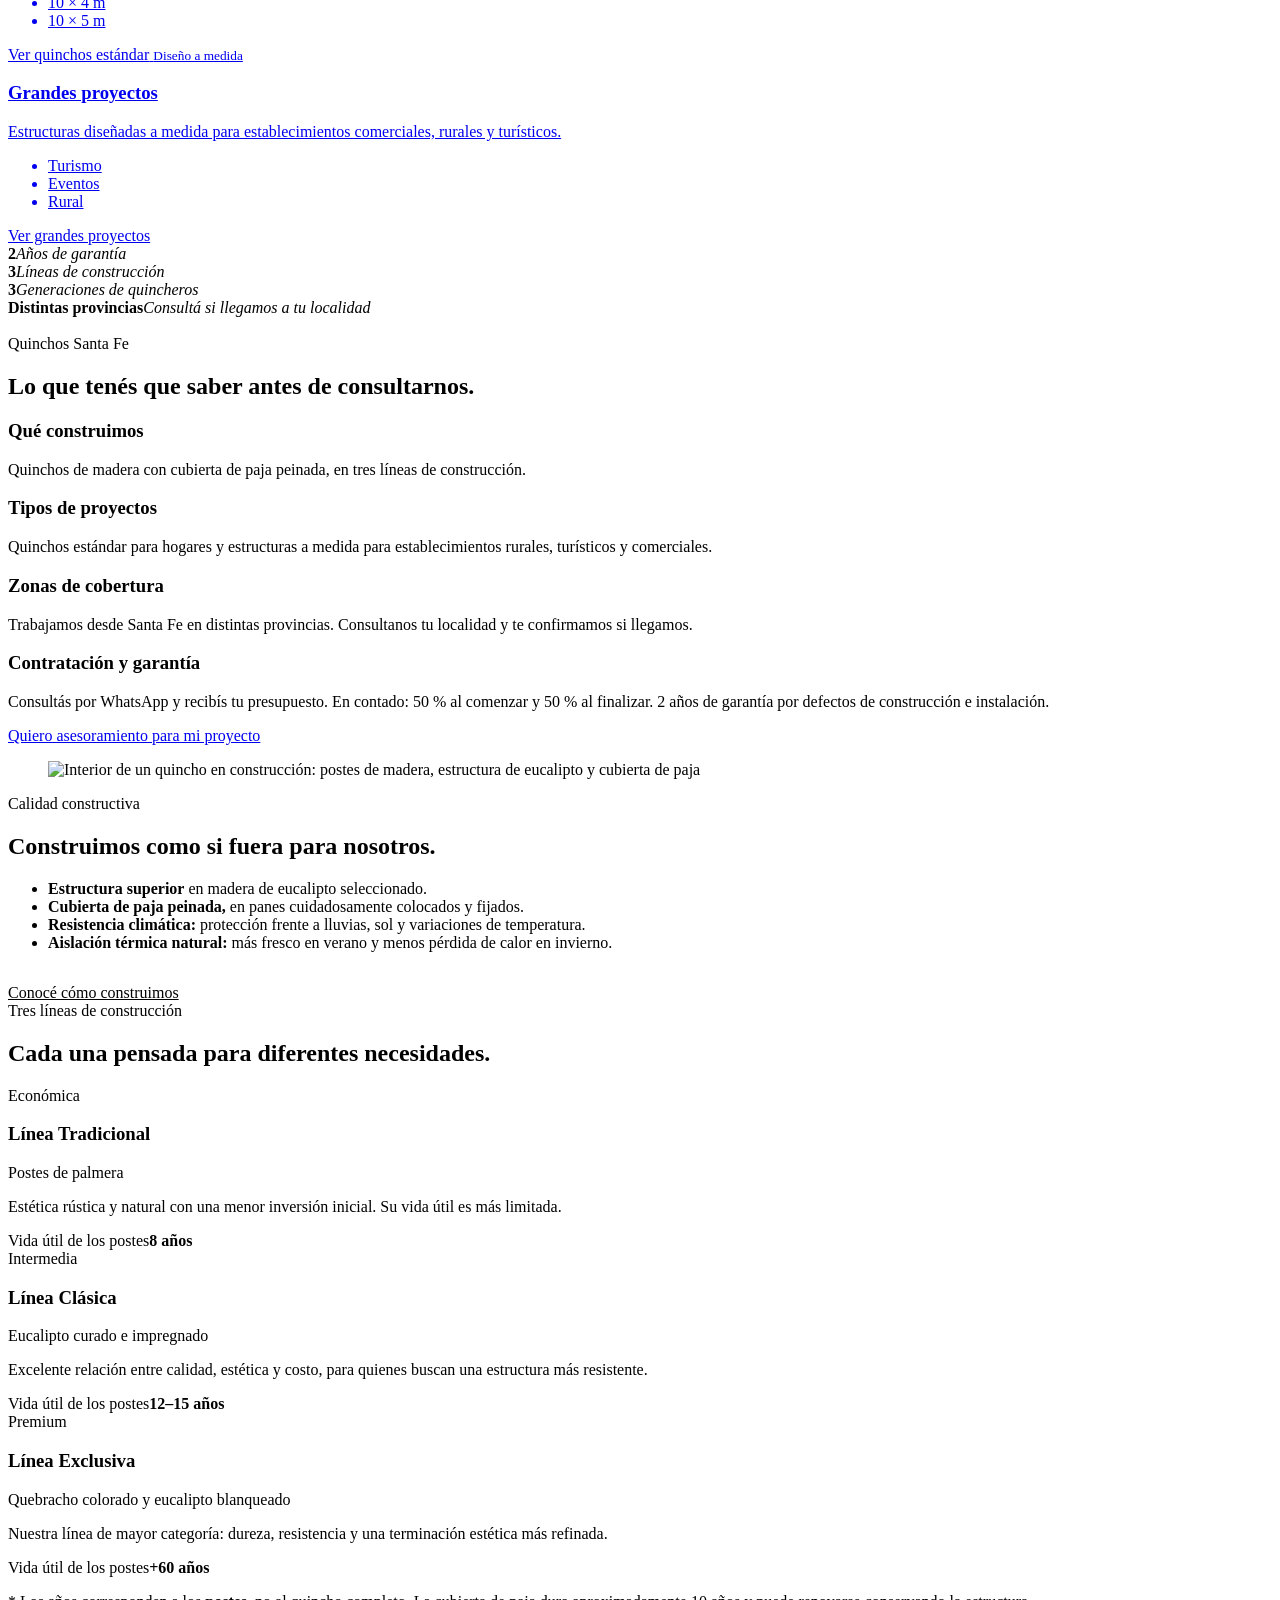
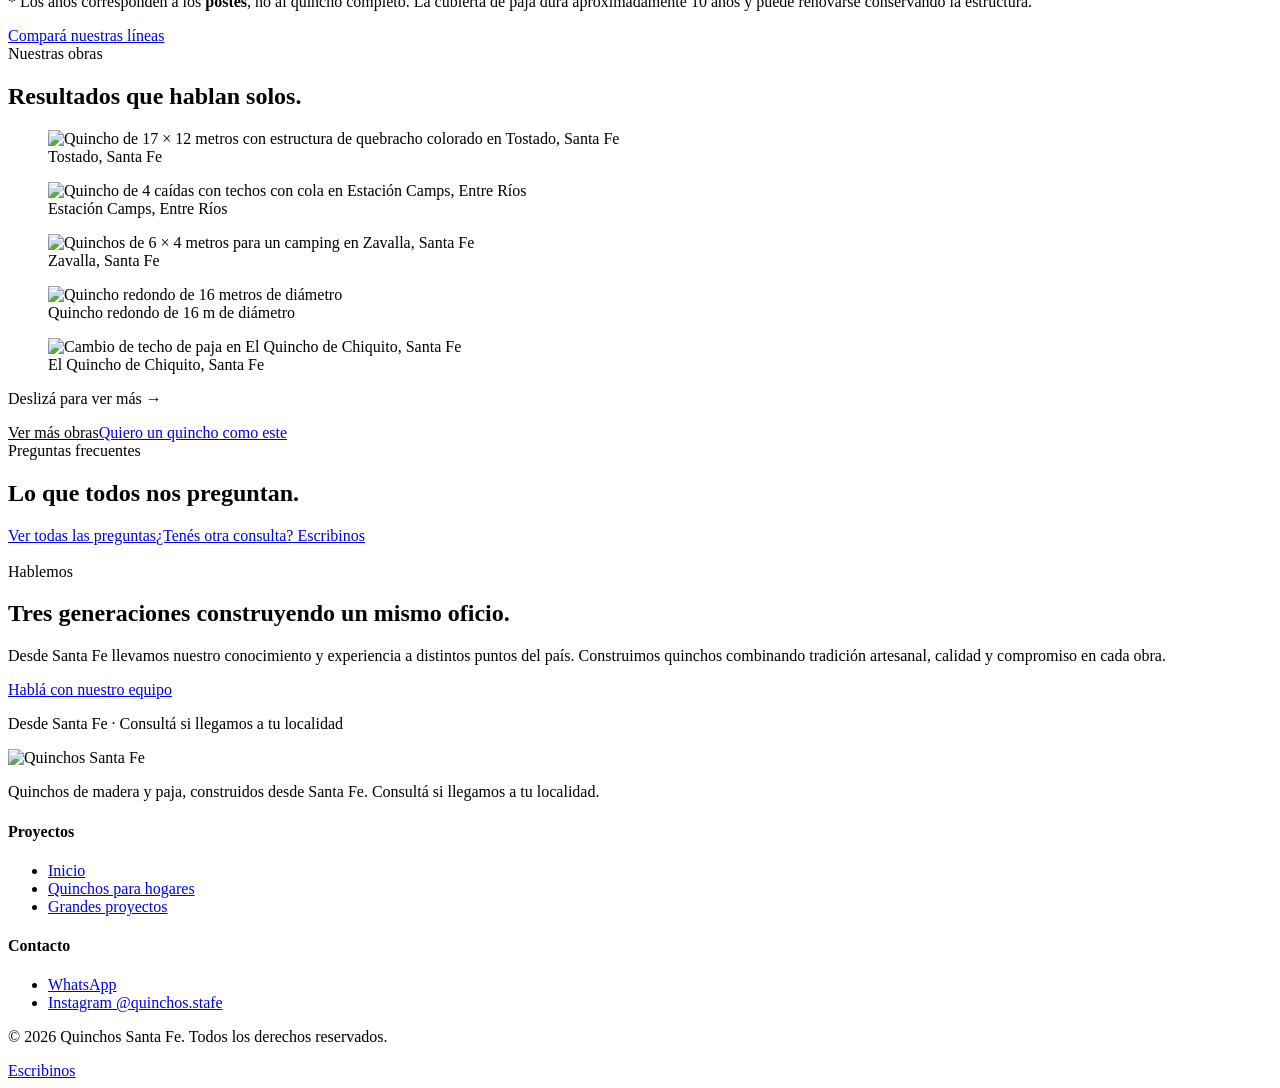
==== commit 074a7c01: "Fotos y videos reales: obras realizadas (mayorista), modelos (minorista), galeria (institucional) Co" ====
--- a/landings/institucional/index.html
+++ b/landings/institucional/index.html
@@ -187,11 +187,14 @@
         <h2>Resultados que hablan solos.</h2>
       </div>
       <div class="gallery" data-stagger>
-        <div class="ph g1">OBRA</div><div class="ph g2">OBRA</div>
-        <div class="ph g3">OBRA</div><div class="ph g4">OBRA</div><div class="ph g5">OBRA</div>
+        <figure class="shot g1"><img src="/assets/img/obras/tostado-3.jpg" alt="Quincho de 17 × 12 metros con estructura de quebracho colorado en Tostado, Santa Fe" width="1200" height="900" loading="lazy"><figcaption>Tostado, Santa Fe</figcaption></figure>
+        <figure class="shot g2"><img src="/assets/img/obras/camps-1.jpg" alt="Quincho de 4 caídas con techos con cola en Estación Camps, Entre Ríos" width="900" height="1200" loading="lazy"><figcaption>Estación Camps, Entre Ríos</figcaption></figure>
+        <figure class="shot g3"><img src="/assets/img/obras/zavalla-3.jpg" alt="Quinchos de 6 × 4 metros para un camping en Zavalla, Santa Fe" width="1200" height="900" loading="lazy"><figcaption>Zavalla, Santa Fe</figcaption></figure>
+        <figure class="shot g4"><img src="/assets/img/obras/redondo-1.jpg" alt="Quincho redondo de 16 metros de diámetro" width="900" height="1200" loading="lazy"><figcaption>Quincho redondo de 16 m de diámetro</figcaption></figure>
+        <figure class="shot g5"><img src="/assets/img/obras/chiquito-1.jpg" alt="Cambio de techo de paja en El Quincho de Chiquito, Santa Fe" width="900" height="1200" loading="lazy"><figcaption>El Quincho de Chiquito, Santa Fe</figcaption></figure>
       </div>
       <p class="swipe-hint">Deslizá para ver más →</p>
-      <div class="faq-more"><a class="btn btn--wa" href="#" data-wa="Hola! Vi sus obras y quiero un quincho como los que construyen." data-loc="obras">Quiero un quincho como este</a></div>
+      <div class="faq-more"><a class="btn btn--ghost" href="/mayorista#obras" style="color:var(--color-dark)">Ver más obras</a><a class="btn btn--wa" href="#" data-wa="Hola! Vi sus obras y quiero un quincho como los que construyen." data-loc="obras">Quiero un quincho como este</a></div>
     </div>
   </section>
 
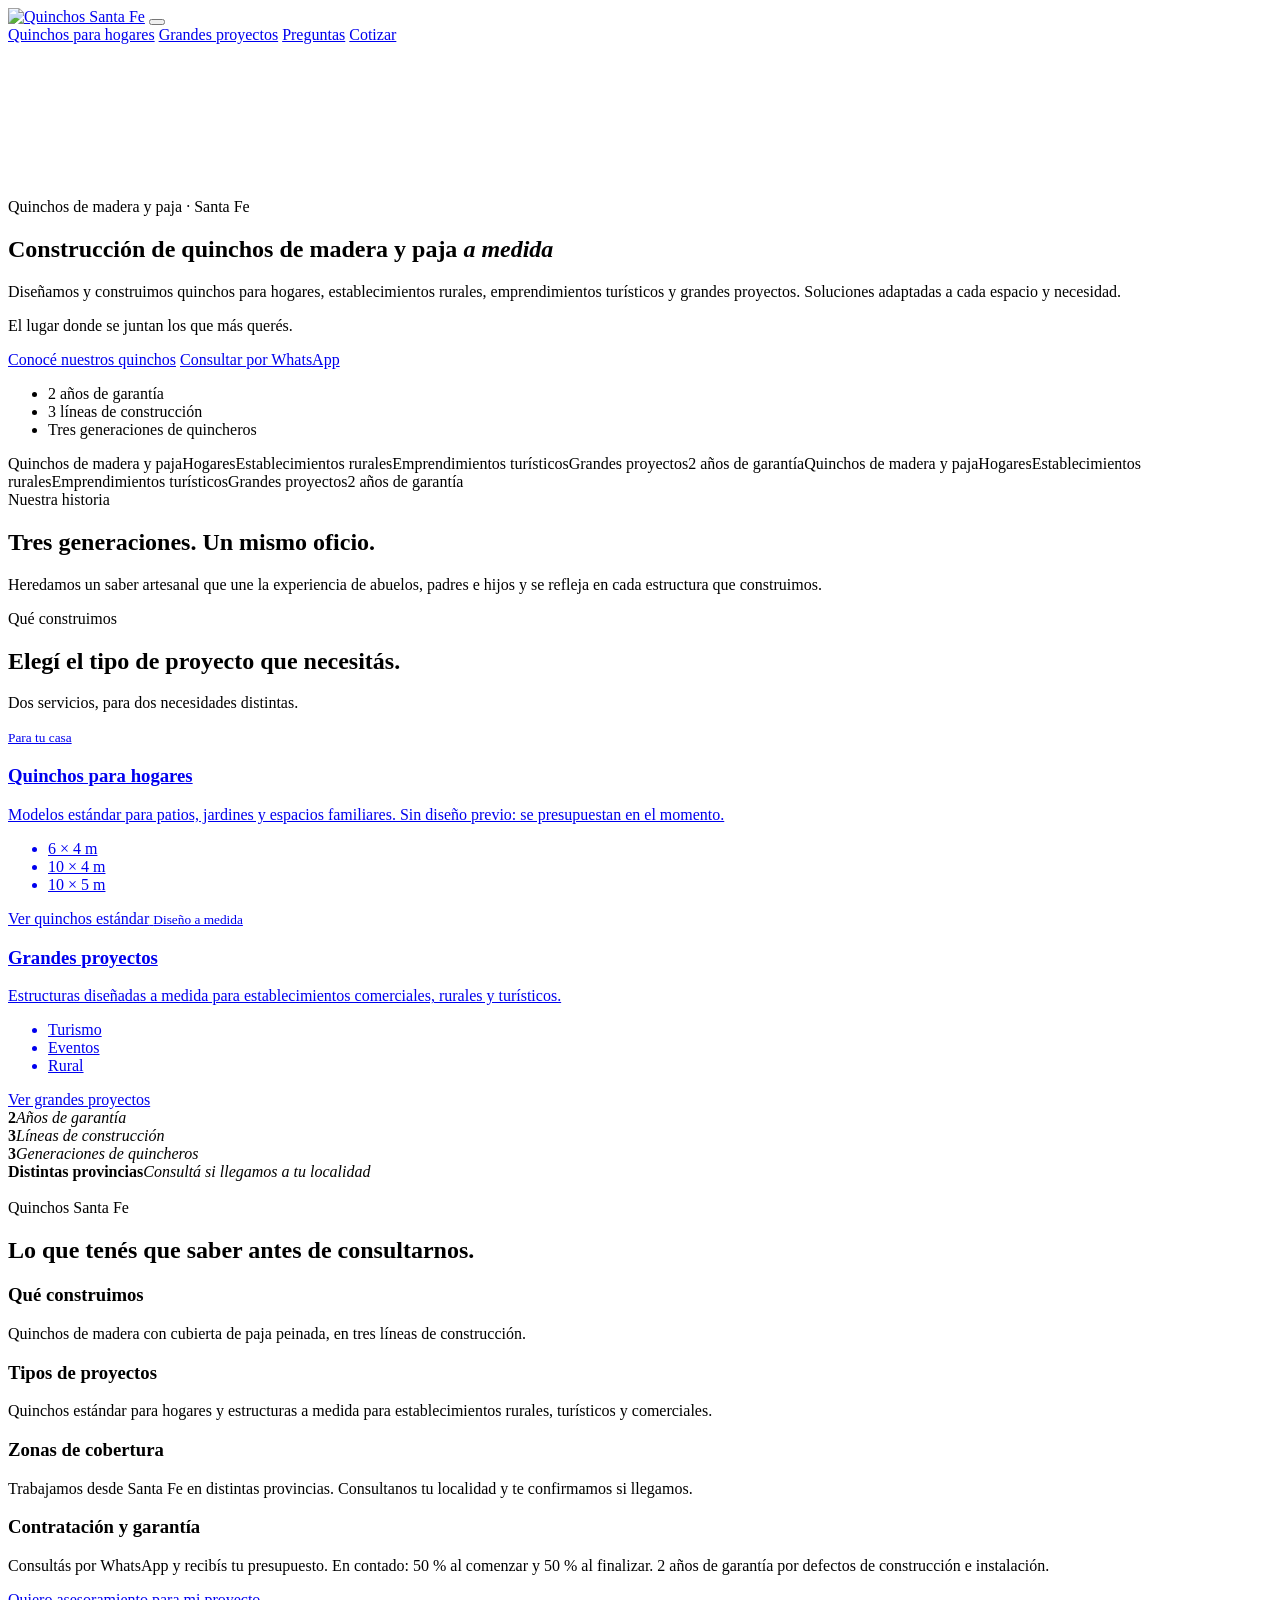
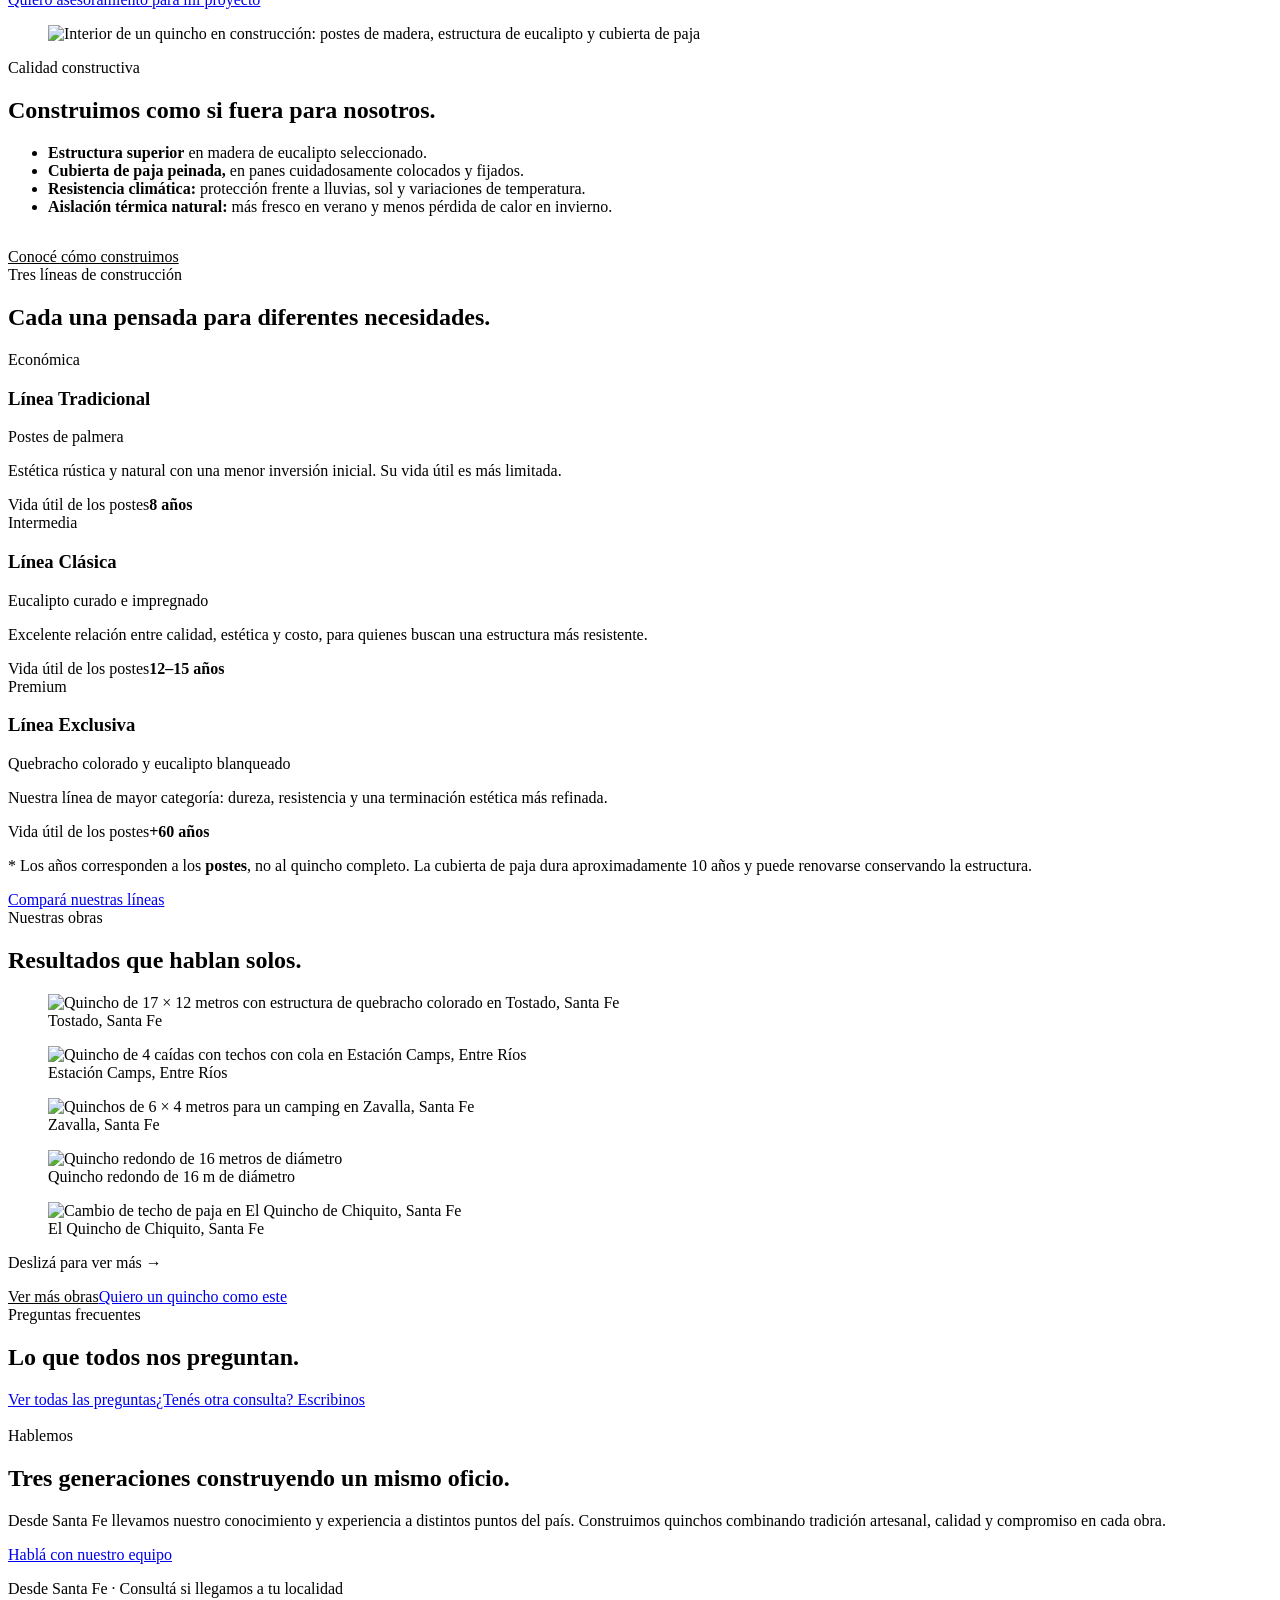
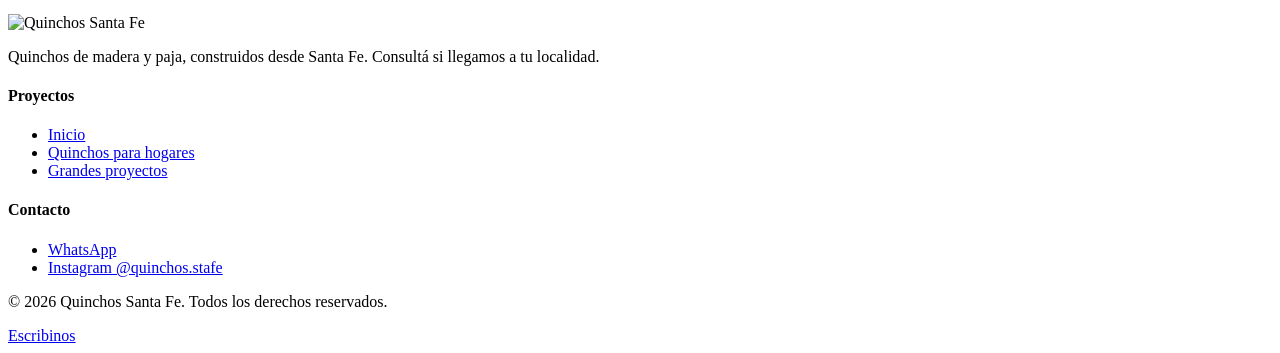
==== commit 6db4238a: "Portadas: video en las 3 landings, sin animacion de lineas, degrade marron distinto en cada una Co-A" ====
--- a/landings/institucional/index.html
+++ b/landings/institucional/index.html
@@ -15,13 +15,13 @@
   <meta property="og:title" content="Quinchos de madera y paja a medida | Quinchos Santa Fe">
   <meta property="og:description" content="Construcción de quinchos de madera y paja a medida para hogares, establecimientos rurales, emprendimientos turísticos y grandes proyectos. Tres generaciones de quincheros.">
   <meta property="og:type" content="website">
+  <link rel="preload" as="image" href="/assets/video/hero-quinchos-santa-fe-poster.jpg" fetchpriority="high">
   <link rel="preconnect" href="https://fonts.googleapis.com">
   <link rel="preconnect" href="https://fonts.gstatic.com" crossorigin>
   <link href="https://fonts.googleapis.com/css2?family=Poppins:wght@300;400;500;600&display=swap" rel="stylesheet">
   <link rel="stylesheet" href="https://cdn.jsdelivr.net/npm/lenis@1.1.13/dist/lenis.css">
   <link rel="stylesheet" href="/assets/css/base.css">
   <link rel="stylesheet" href="/assets/css/site.css">
-  <link rel="preload" as="image" href="/assets/video/hero-quinchos-santa-fe-poster.jpg" fetchpriority="high">
 </head>
 <body data-landing="institucional">
 <!-- Google Tag Manager (noscript) -->
@@ -45,11 +45,6 @@
 <main>
   <section class="hero hero--video">
     <video class="hero__video" autoplay muted loop playsinline preload="metadata" poster="/assets/video/hero-quinchos-santa-fe-poster.jpg" aria-hidden="true"><source src="/assets/video/hero-quinchos-santa-fe-web.mp4" type="video/mp4"></video>
-    <div class="hero__art" data-draw aria-hidden="true">
-      <svg viewBox="0 0 760 440" fill="none" stroke="#B47F31" stroke-width="1.4">
-        <path d="M6 400 L380 28 L754 400"/><path d="M70 400 L380 92 L690 400"/><path d="M134 400 L380 156 L626 400"/><path d="M198 400 L380 220 L562 400"/><path d="M262 400 L380 283 L498 400"/>
-      </svg>
-    </div>
     <div class="container">
       <span class="eyebrow" data-hero>Quinchos de madera y paja · Santa Fe</span>
       <h1 data-hero>Construcción de quinchos de madera y paja <em>a medida</em></h1>
@@ -91,14 +86,14 @@
         <p class="lead">Dos servicios, para dos necesidades distintas.</p>
       </div>
       <div class="paths" data-stagger>
-        <a href="/minorista" class="path">
+        <a href="/minorista" class="path path--photo" style="--photo:url('/assets/img/modelos/6x4.jpg')">
           <small>Para tu casa</small>
           <h3>Quinchos para hogares</h3>
           <p>Modelos estándar para patios, jardines y espacios familiares. Sin diseño previo: se presupuestan en el momento.</p>
           <ul><li>6 × 4 m</li><li>10 × 4 m</li><li>10 × 5 m</li></ul>
           <span class="path__link">Ver quinchos estándar</span>
         </a>
-        <a href="/mayorista" class="path path--olive">
+        <a href="/mayorista" class="path path--olive path--photo" style="--photo:url('/assets/img/obras/theobald-1.jpg')">
           <small>Diseño a medida</small>
           <h3>Grandes proyectos</h3>
           <p>Estructuras diseñadas a medida para establecimientos comerciales, rurales y turísticos.</p>
@@ -238,6 +233,7 @@
 <script src="https://cdnjs.cloudflare.com/ajax/libs/gsap/3.12.5/ScrollTrigger.min.js"></script>
 <script src="https://cdn.jsdelivr.net/npm/lenis@1.1.13/dist/lenis.min.js"></script>
 <script src="/assets/js/faq.js"></script>
+<script src="/assets/js/crm-attribution.js"></script>
 <script src="/assets/js/main.js"></script>
 </body>
 </html>
